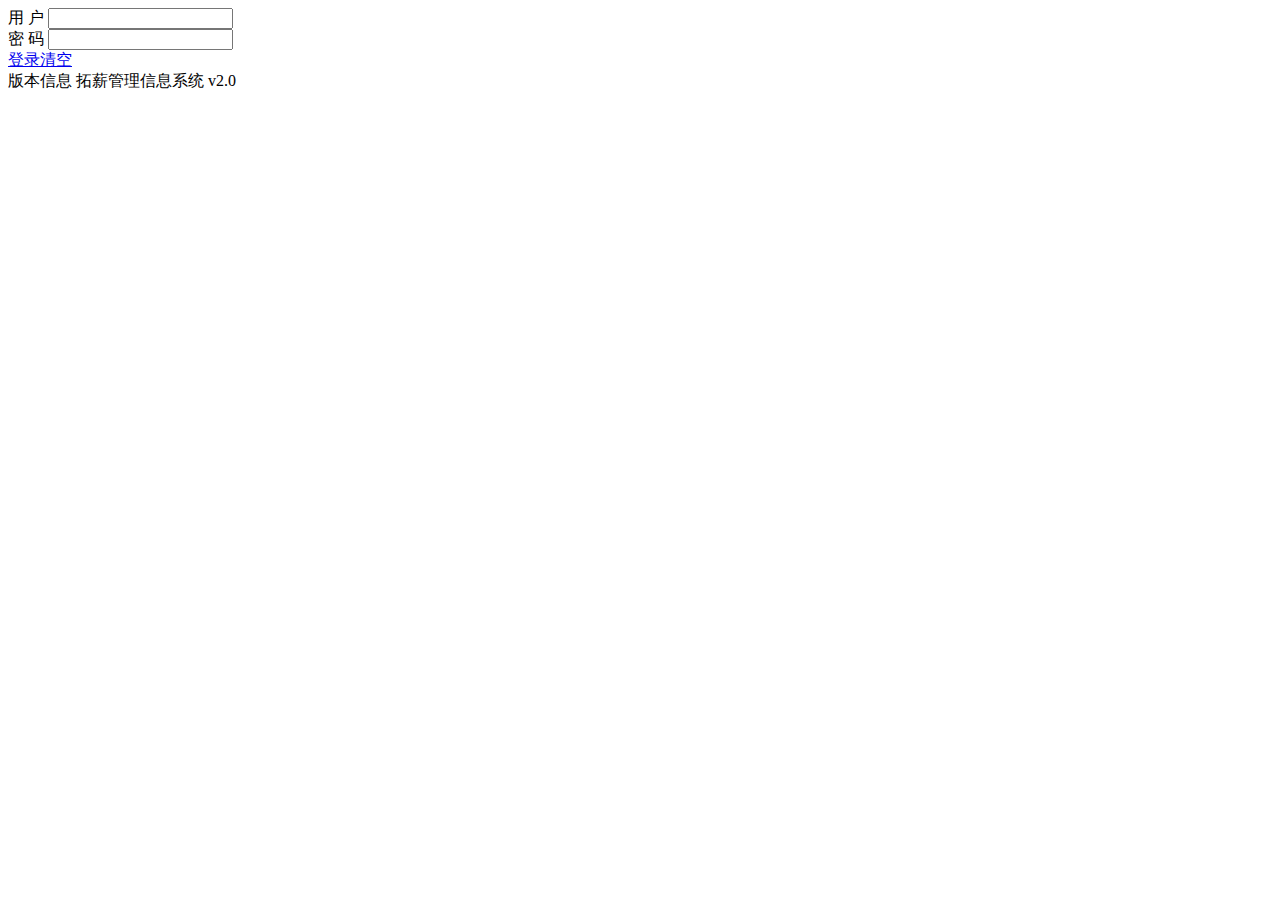
==== src/main/resources/templates/login.html @ a5b91ab5 "添加简单页面" ====
<!DOCTYPE html PUBLIC "-//W3C//DTD XHTML 1.0 Transitional//EN" "http://www.w3.org/TR/xhtml1/DTD/xhtml1-transitional.dtd">
<html lang="en" xmlns:th="http://www.thymeleaf.org">
<head>
<meta http-equiv="Content-Type" content="text/html; charset=gb2312" />
<title>�û���¼</title>
<link th:href="@{/css/login.css}" rel="stylesheet" type="text/css" />
</head>
<body>

    <div id="login">
	
	     <div id="top">
		      <div id="top_left"><img th:src="@{/images/login_03.gif}" /></div>
			  <div id="top_center"></div>
		 </div>
		 
		 <div id="center">
		      <div id="center_left"></div>
			  <div id="center_middle">
			       <div id="user">�� ��
			         <input type="text" name="textfield" />
			       </div>
				   <div id="password">��   ��
				     <input type="password" name="textfield2" />
				   </div>
				   <div id="btn"><a href="#">��¼</a><a href="#">���</a></div>
			  
			  </div>
			  <div id="center_right"></div>		 
		 </div>
		 <div id="down">
		      <div id="down_left">
			      <div id="inf">
                       <span class="inf_text">�汾��Ϣ</span>
					   <span class="copyright">��н������Ϣϵͳ v2.0</span>
			      </div>
			  </div>
			  <div id="down_center"></div>		 
		 </div>

	</div>
</body>
</html>
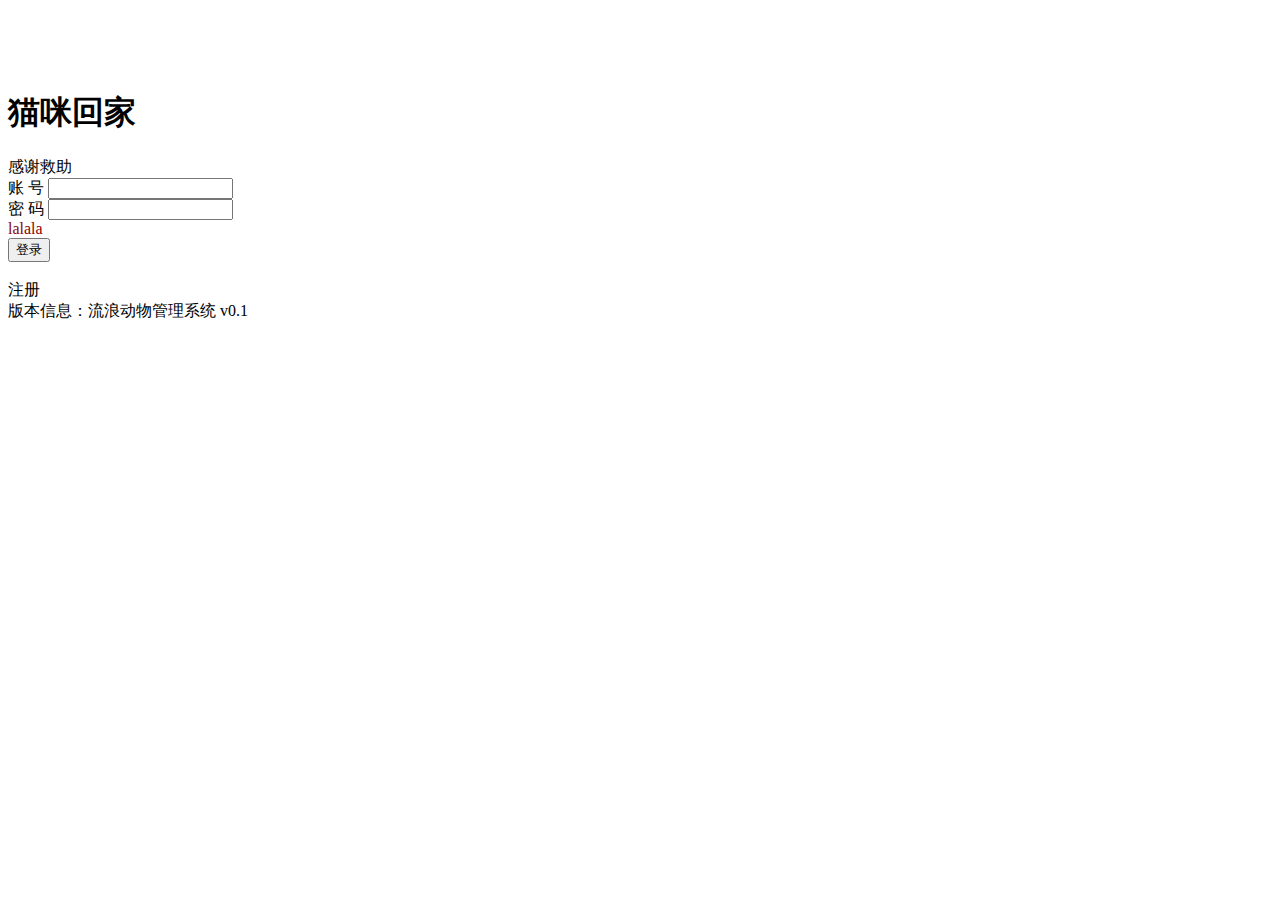
==== commit fa6744c1: "refactor 页面改动" ====
--- a/src/main/resources/templates/login.html
+++ b/src/main/resources/templates/login.html
@@ -1,43 +1,37 @@
 <!DOCTYPE html PUBLIC "-//W3C//DTD XHTML 1.0 Transitional//EN" "http://www.w3.org/TR/xhtml1/DTD/xhtml1-transitional.dtd">
 <html lang="en" xmlns:th="http://www.thymeleaf.org">
 <head>
-<meta http-equiv="Content-Type" content="text/html; charset=gb2312" />
-<title>�û���¼</title>
+<meta http-equiv="Content-Type" content="text/html; charset=utf-8" />
+<title>登录</title>
 <link th:href="@{/css/login.css}" rel="stylesheet" type="text/css" />
 </head>
 <body>
 
-    <div id="login">
-	
-	     <div id="top">
-		      <div id="top_left"><img th:src="@{/images/login_03.gif}" /></div>
-			  <div id="top_center"></div>
+	<div class="header">
+		<img th:src="@{/images/login/headerImg.png}" height="62px"/>
+	</div>
+	 <div id="center">
+<!--		 <img th:src="@{images/login/contentImg.jpg}" height="282px" width="500px"/>-->
+		 <div id="description">
+			 <h1>猫咪回家</h1>
+			 <span>感谢救助</span>
 		 </div>
-		 
-		 <div id="center">
-		      <div id="center_left"></div>
-			  <div id="center_middle">
-			       <div id="user">�� ��
-			         <input type="text" name="textfield" />
-			       </div>
-				   <div id="password">��   ��
-				     <input type="password" name="textfield2" />
+		  <div id="center_middle">
+			  <form th:action="@{/loginAccount}" method="post">
+				   <div id="user">账 号
+					 <input type="text" name="account" />
 				   </div>
-				   <div id="btn"><a href="#">��¼</a><a href="#">���</a></div>
-			  
-			  </div>
-			  <div id="center_right"></div>		 
-		 </div>
-		 <div id="down">
-		      <div id="down_left">
-			      <div id="inf">
-                       <span class="inf_text">�汾��Ϣ</span>
-					   <span class="copyright">��н������Ϣϵͳ v2.0</span>
-			      </div>
-			  </div>
-			  <div id="down_center"></div>		 
-		 </div>
-
+				   <div id="password">密   码
+					 <input type="password" name="password" />
+				   </div>
+				  <span th:text="${msg}" style="color: darkred">lalala</span><br>
+				   <input value="登录" type="submit"/>
+			  </form><br>
+			  <a th:href="@{/register}">注册</a>
+		  </div>
+	 </div>
+	<div id="down">
+		版本信息：流浪动物管理系统 v0.1
 	</div>
 </body>
 </html>
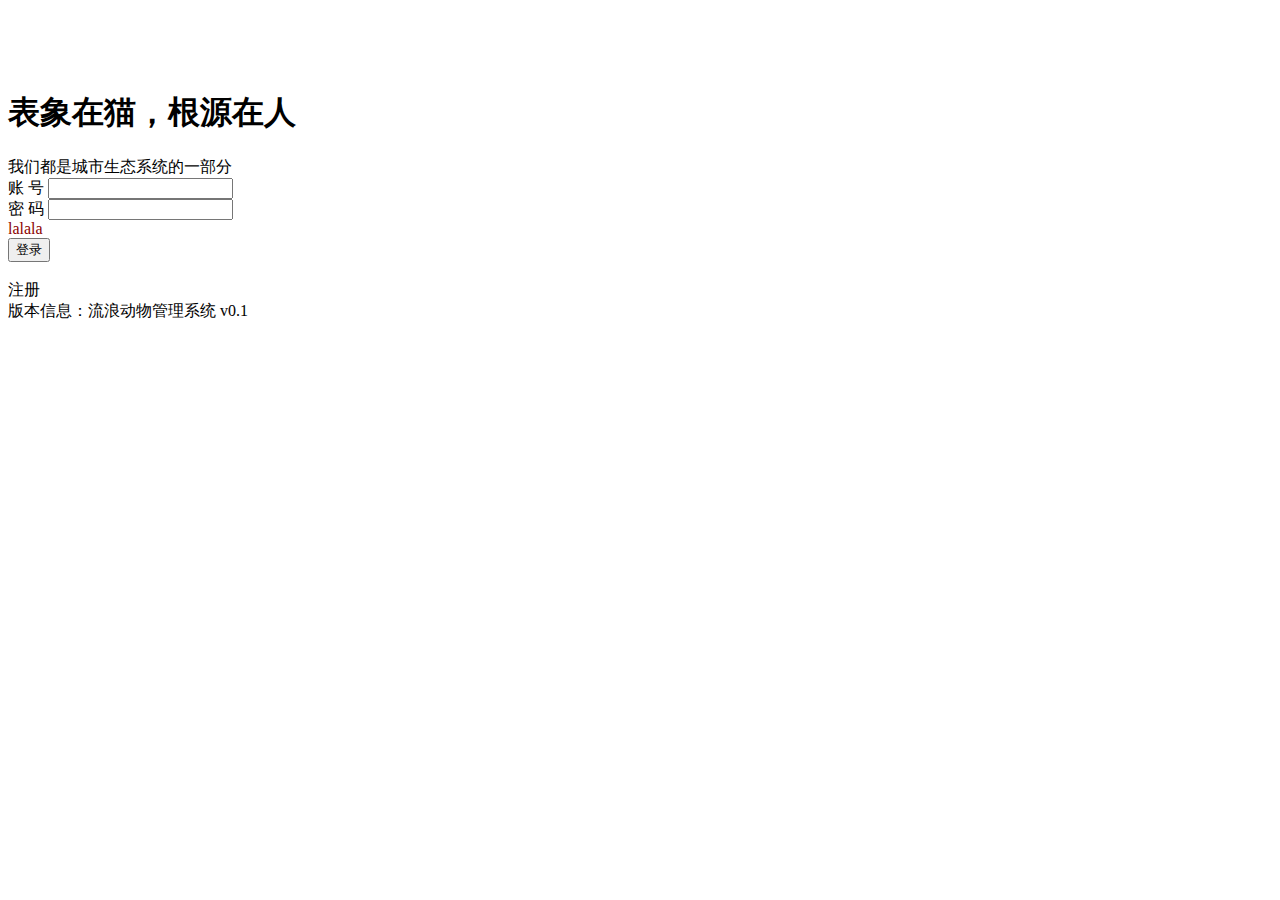
==== commit 46288368: "feat 添加错误页面" ====
--- a/src/main/resources/templates/login.html
+++ b/src/main/resources/templates/login.html
@@ -13,8 +13,8 @@
 	 <div id="center">
 <!--		 <img th:src="@{images/login/contentImg.jpg}" height="282px" width="500px"/>-->
 		 <div id="description">
-			 <h1>猫咪回家</h1>
-			 <span>感谢救助</span>
+			 <h1>表象在猫，根源在人</h1>
+			 <span>我们都是城市生态系统的一部分</span>
 		 </div>
 		  <div id="center_middle">
 			  <form th:action="@{/loginAccount}" method="post">
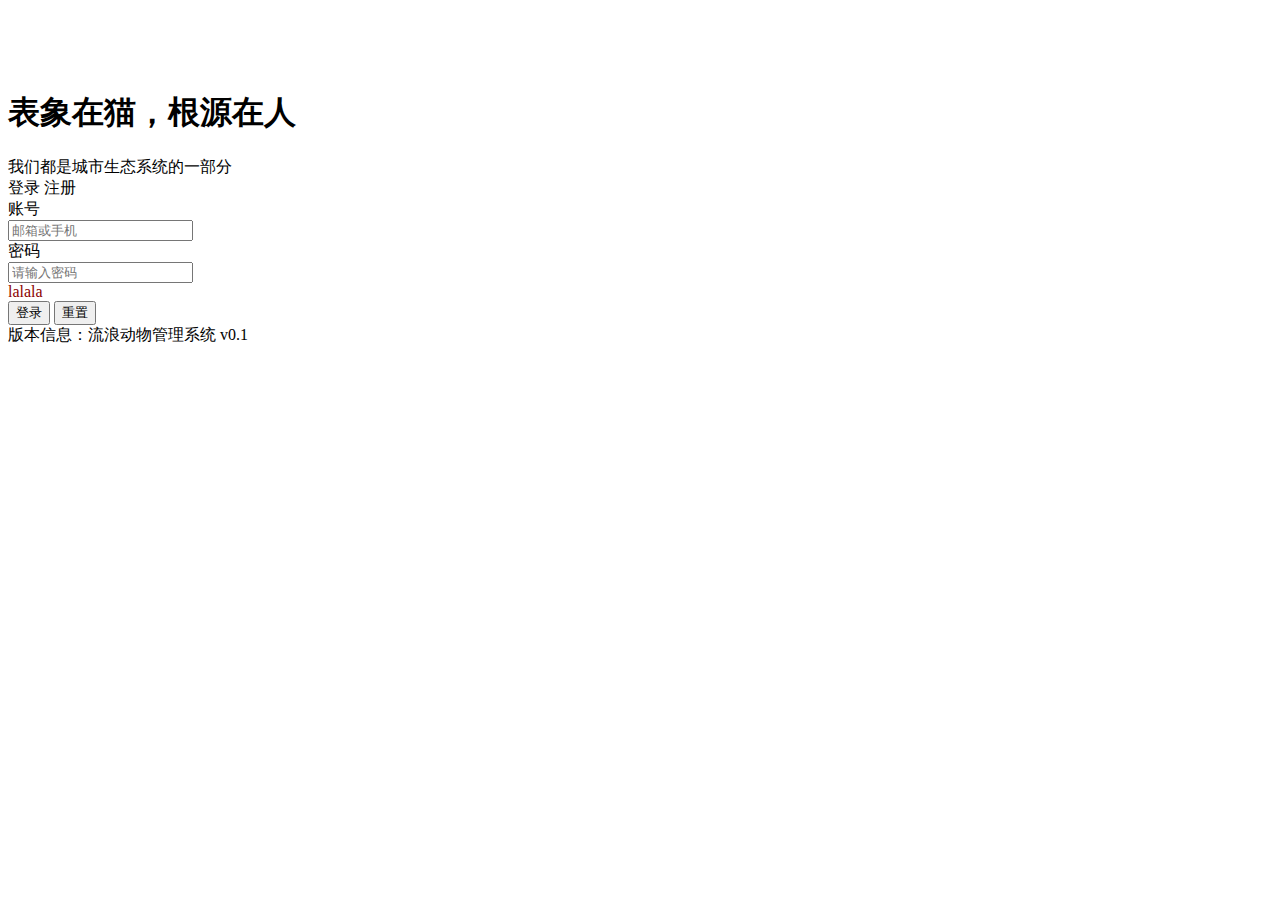
==== commit 0511e0e9: "feat 类型转换器" ====
--- a/src/main/resources/templates/login.html
+++ b/src/main/resources/templates/login.html
@@ -1,9 +1,38 @@
 <!DOCTYPE html PUBLIC "-//W3C//DTD XHTML 1.0 Transitional//EN" "http://www.w3.org/TR/xhtml1/DTD/xhtml1-transitional.dtd">
 <html lang="en" xmlns:th="http://www.thymeleaf.org">
 <head>
-<meta http-equiv="Content-Type" content="text/html; charset=utf-8" />
-<title>登录</title>
-<link th:href="@{/css/login.css}" rel="stylesheet" type="text/css" />
+	<meta http-equiv="Content-Type" content="text/html; charset=utf-8" />
+	<title>登录</title>
+	<link th:href="@{/global/css/layui.css}" rel="stylesheet">
+	<script th:src="@{/global/layui.js}"></script>
+	<script th:src="@{/global/utils/httprequest.js}"></script>
+
+	<link th:href="@{/css/login.css}" rel="stylesheet" type="text/css" />
+	<script>
+		//Demo
+		layui.use('form', function(){
+			var form = layui.form;
+			var m = document.getElementsById("msg");
+			console.log(form)
+			//监听提交
+			form.on('submit(formDemo)', function(data){
+				const info  = this.innerText;
+				console.log(info)
+				const url = info === '注册'? '/registAccount' : '/loginAccount'
+				request(url, "POST", data.field).then((res) => {
+					//console.log(res.data.token)
+					if(res.data.msg.code == "200")
+						location.href = '/index'
+					else
+						m.html(msg);
+				})
+				.catch(err => {
+					console.log(err)
+				})
+				return false;
+			});
+		});
+	</script>
 </head>
 <body>
 
@@ -11,27 +40,90 @@
 		<img th:src="@{/images/login/headerImg.png}" height="62px"/>
 	</div>
 	 <div id="center">
-<!--		 <img th:src="@{images/login/contentImg.jpg}" height="282px" width="500px"/>-->
 		 <div id="description">
 			 <h1>表象在猫，根源在人</h1>
 			 <span>我们都是城市生态系统的一部分</span>
 		 </div>
 		  <div id="center_middle">
-			  <form th:action="@{/loginAccount}" method="post">
-				   <div id="user">账 号
-					 <input type="text" name="account" />
-				   </div>
-				   <div id="password">密   码
-					 <input type="password" name="password" />
-				   </div>
-				  <span th:text="${msg}" style="color: darkred">lalala</span><br>
-				   <input value="登录" type="submit"/>
-			  </form><br>
-			  <a th:href="@{/register}">注册</a>
+			 <div class="title">
+				 <span class="login selected" >登录</span>
+				 <span class="register">注册</span>
+			 </div>
+			  <div class="login-form marginTop" style="display: none">
+				  <form th:action="@{/loginAccount}" method="post" class="layui-form">
+					  <div class="layui-form-item">
+						  <label class="layui-form-label">账号</label>
+						  <div class="layui-input-block">
+							  <input type="text" name="account" required lay-verify="required" placeholder="邮箱或手机" autocomplete="off" class="layui-input">
+						  </div>
+					  </div>
+					  <div class="layui-form-item">
+						  <label class="layui-form-label">密码</label>
+						  <div class="layui-input-block">
+							  <input type="password" name="password" required lay-verify="required" placeholder="请输入密码" autocomplete="off" class="layui-input">
+						  </div>
+					  </div>
+					  <span th:text="${msg}" style="color: darkred">lalala</span><br>
+					  <div class="layui-form-item">
+						  <div class="layui-input-block">
+							  <div id="msg"></div>
+							  <button class="layui-btn toggle"  lay-submit lay-filter="formDemo">注册</button>
+							  <button type="reset" class="layui-btn layui-btn-primary">重置</button>
+						  </div>
+					  </div>
+				  </form>
+			  </div>
+			  <div class="register-form marginTop">
+				  <form th:action="@{/loginAccount}" method="post" class="layui-form">
+					  <div class="layui-form-item">
+						  <label class="layui-form-label">账号</label>
+						  <div class="layui-input-block">
+							  <input type="text" name="account" required lay-verify="required" placeholder="邮箱或手机" autocomplete="off" class="layui-input">
+						  </div>
+					  </div>
+					  <div class="layui-form-item">
+						  <label class="layui-form-label">密码</label>
+						  <div class="layui-input-block">
+							  <input type="password" name="password" required lay-verify="required" placeholder="请输入密码" autocomplete="off" class="layui-input">
+						  </div>
+					  </div>
+					  <span th:text="${msg}" style="color: darkred">lalala</span><br>
+					  <div class="layui-form-item">
+						  <div class="layui-input-block">
+							  <div id="msg"></div>
+							  <button class="layui-btn toggle"  lay-submit lay-filter="formDemo">登录</button>
+							  <button type="reset" class="layui-btn layui-btn-primary">重置</button>
+						  </div>
+					  </div>
+				  </form>
+			  </div>
+
 		  </div>
 	 </div>
 	<div id="down">
 		版本信息：流浪动物管理系统 v0.1
 	</div>
 </body>
+<script>
+	var login = document.querySelector(".login")
+	var register = document.querySelector(".register")
+	var loginForm = document.querySelector(".login-form")
+	var registerForm = document.querySelector(".register-form")
+	login.addEventListener('click', ()=>{
+		console.log("login")
+		loginForm.style.display = 'none';
+		registerForm.style.display = 'block'
+		login.classList.add('selected')
+		register.classList.remove('selected')
+
+	})
+	register.addEventListener("click", ()=>{
+		console.log("register")
+		loginForm.style.display = 'block';
+		registerForm.style.display = 'none'
+		login.classList.remove('selected')
+		register.classList.add('selected')
+	})
+
+</script>
 </html>
